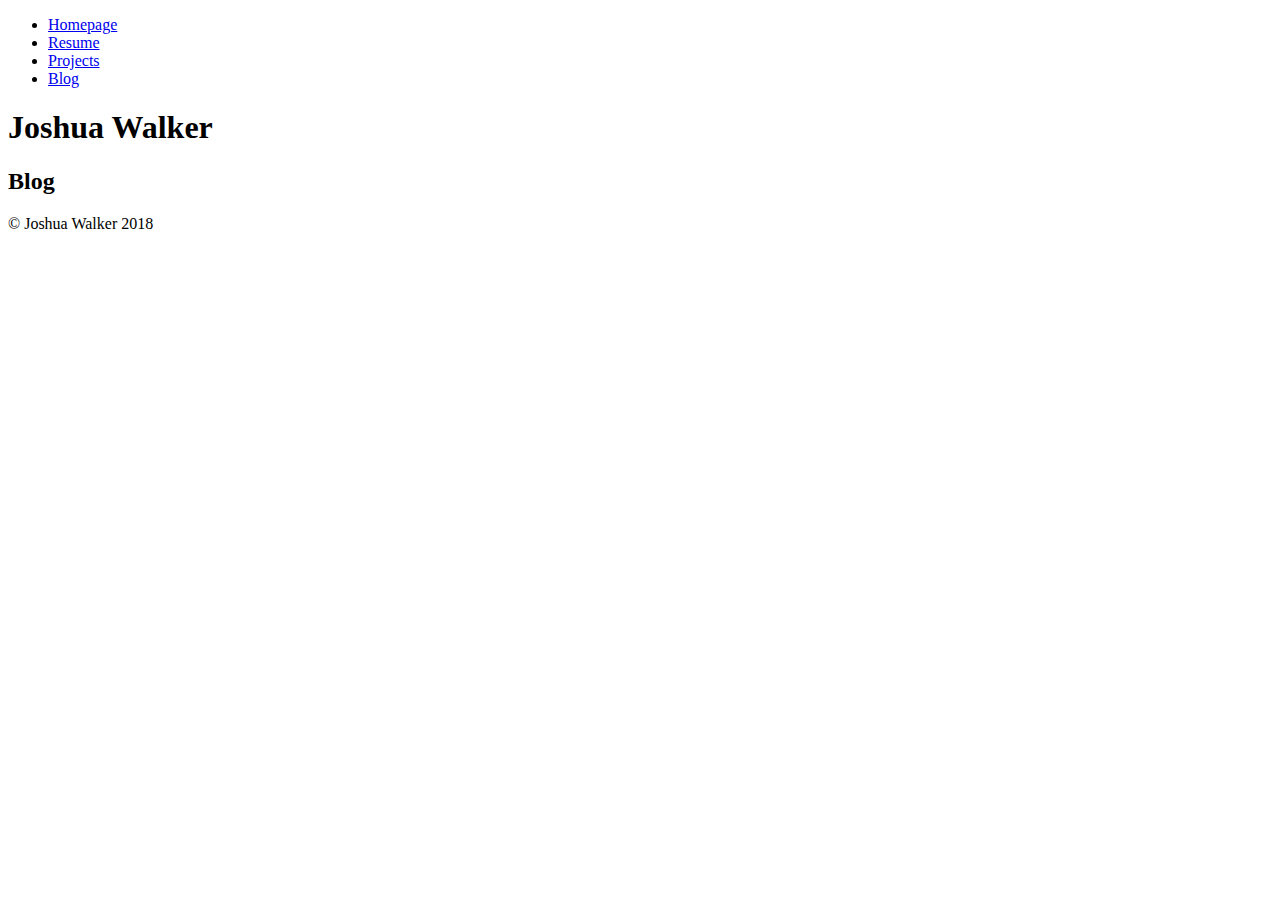
==== blog.html @ a90209b5 "inital commit" ====
<!DOCTYPE html>
<html lang="en">
<head>
    <meta charset="UTF-8">
    <meta name="viewport" content="width=device-width, initial-scale=1.0">
    <meta http-equiv="X-UA-Compatible" content="ie=edge">
    <title>Joshua Walker | Online Portfolio</title>
</head>
<body>
<nav>
    <ul>
        <li><a href="index.html" rel="">Homepage</a></li>
        <li><a href="resume.html" rel="">Resume</a></li>
        <li><a href="projects.html" rel="">Projects</a></li>
        <li><a href="blog.html" rel="">Blog</a></li>
    </ul>
</nav>

<header>
    <h1>Joshua Walker</h1>
</header>

<section>
    <h2>Blog</h2>

</section>

<footer>
    <p>
        &copy; Joshua Walker 2018
    </p>
</footer>


</body>
</html>
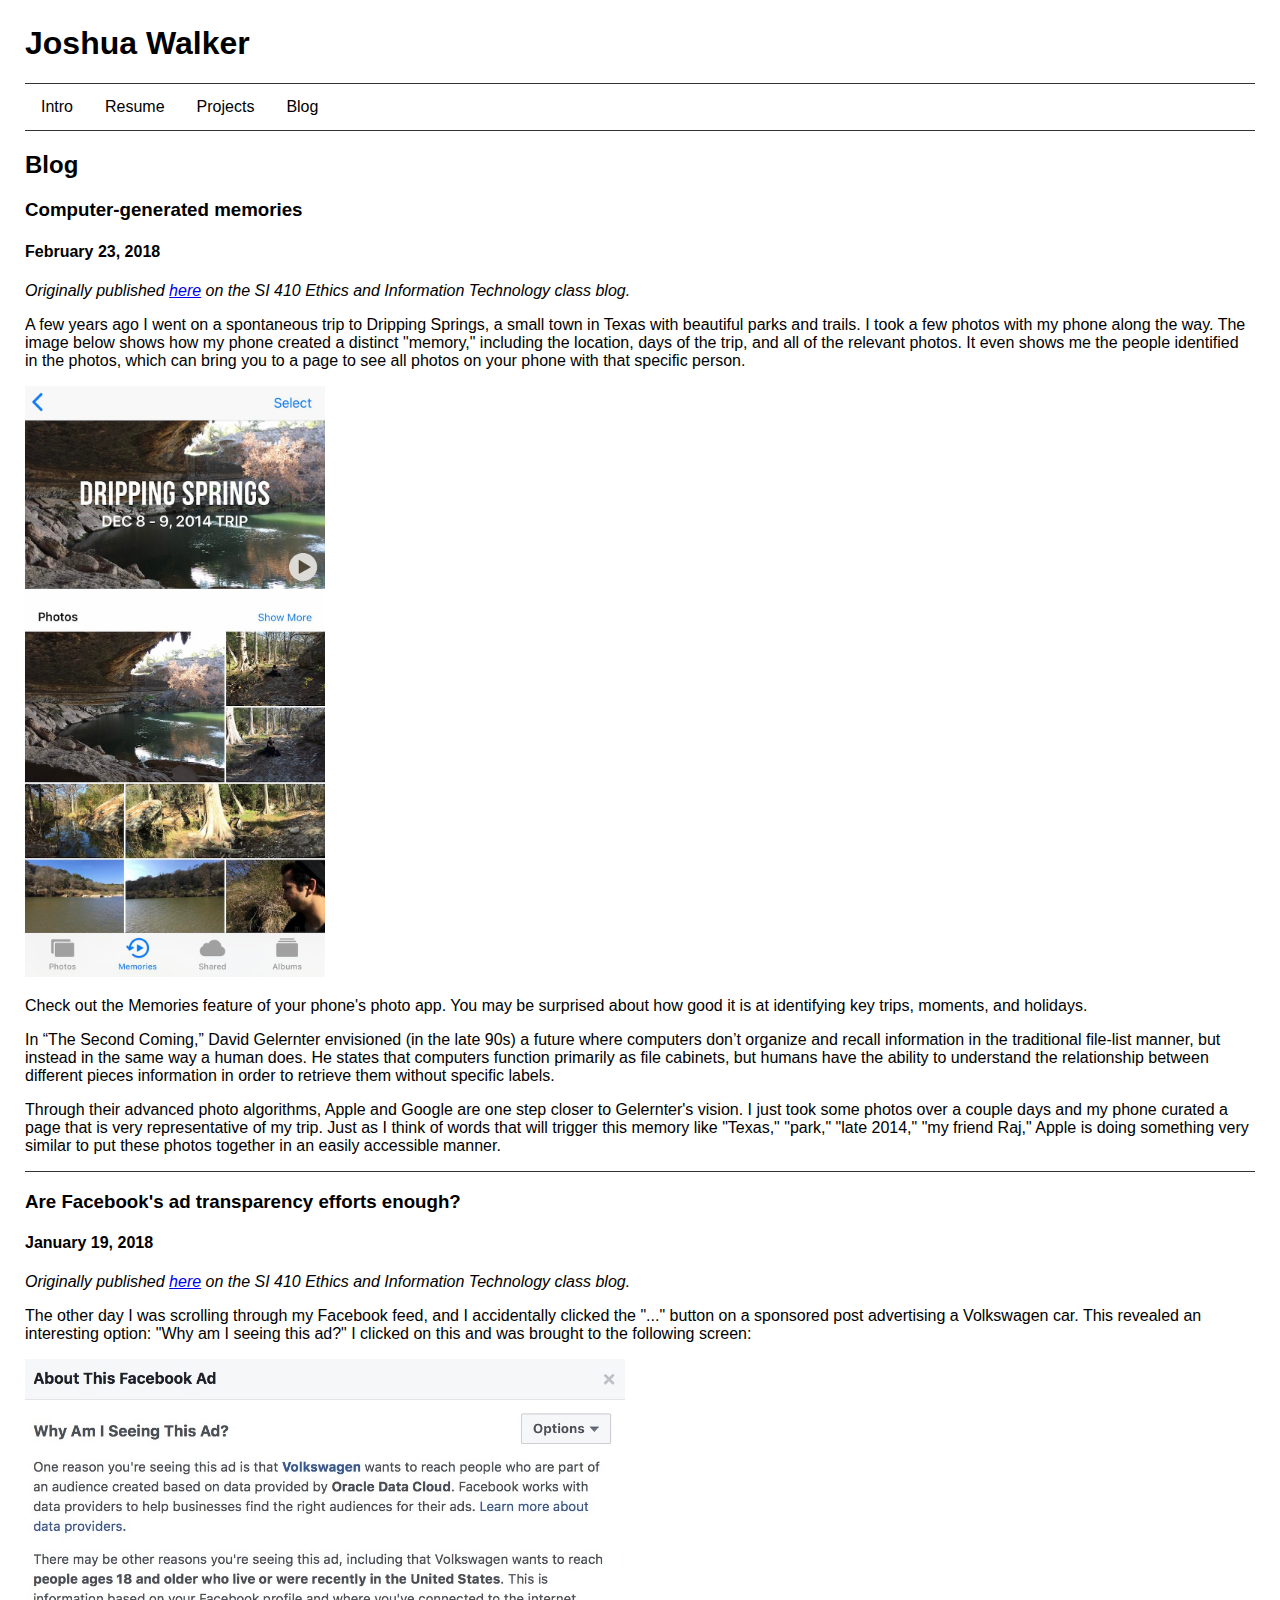
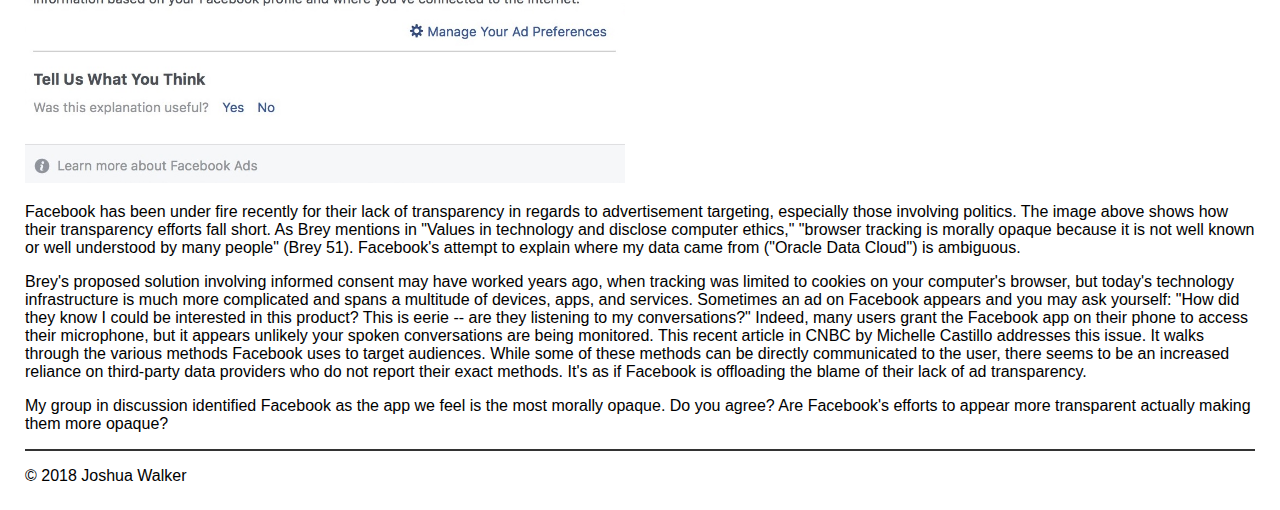
==== commit 4d618d30: "mostly done, still need to add a few things and validate" ====
--- a/blog.html
+++ b/blog.html
@@ -4,30 +4,66 @@
     <meta charset="UTF-8">
     <meta name="viewport" content="width=device-width, initial-scale=1.0">
     <meta http-equiv="X-UA-Compatible" content="ie=edge">
+    <link rel="stylesheet" type="text/css" href="styles/main.css">
     <title>Joshua Walker | Online Portfolio</title>
 </head>
 <body>
+<header>
+    <h1>Joshua Walker</h1>
+</header>
+
 <nav>
     <ul>
-        <li><a href="index.html" rel="">Homepage</a></li>
+        <li><a href="index.html" rel="">Intro</a></li>
         <li><a href="resume.html" rel="">Resume</a></li>
         <li><a href="projects.html" rel="">Projects</a></li>
         <li><a href="blog.html" rel="">Blog</a></li>
     </ul>
 </nav>
 
-<header>
-    <h1>Joshua Walker</h1>
-</header>
 
-<section>
+<section class="blog_posts">
     <h2>Blog</h2>
+
+    <article>
+        <h3>Computer-generated memories</h3>
+        <h4>February 23, 2018</h4>
+
+        <p><i>Originally published <a href="https://si410.blogspot.com/2018/02/computer-generated-memories_23.html">here</a> on the SI 410 Ethics and Information Technology class blog.</i></p>
+
+        <p>A few years ago I went on a spontaneous trip to Dripping Springs, a small town in Texas with beautiful parks and trails. I took a few photos with my phone along the way. The image below shows how my phone created a distinct "memory," including the location, days of the trip, and all of the relevant photos. It even shows me the people identified in the photos, which can bring you to a page to see all photos on your phone with that specific person.</p>
+
+        <img src="images/blog_memories.jpg" width="300f" />
+
+        <p>Check out the Memories feature of your phone's photo app. You may be surprised about how good it is at identifying key trips, moments, and holidays.</p>
+
+        <p>In “The Second Coming,” David Gelernter envisioned (in the late 90s) a future where computers don’t organize and recall information in the traditional file-list manner, but instead in the same way a human does. He states that computers function primarily as file cabinets, but humans have the ability to understand the relationship between different pieces information in order to retrieve them without specific labels.</p>
+
+        <p>Through their advanced photo algorithms, Apple and Google are one step closer to Gelernter's vision. I just took some photos over a couple days and my phone curated a page that is very representative of my trip. Just as I think of words that will trigger this memory like "Texas," "park," "late 2014," "my friend Raj," Apple is doing something very similar to put these photos together in an easily accessible manner.</p>
+    </article>
+
+    <article>
+        <h3>Are Facebook's ad transparency efforts enough?</h3>
+        <h4>January 19, 2018</h4>
+
+        <p><i>Originally published <a href="https://si410.blogspot.com/2018/01/the-other-day-i-was-scrolling-through.html">here</a> on the SI 410 Ethics and Information Technology class blog.</i></p>
+
+        <p>The other day I was scrolling through my Facebook feed, and I accidentally clicked the "..." button on a sponsored post advertising a Volkswagen car. This revealed an interesting option: "Why am I seeing this ad?" I clicked on this and was brought to the following screen:</p>
+
+        <img src="images/blog_facebook.jpg" width="600" />
+
+        <p>Facebook has been under fire recently for their lack of transparency in regards to advertisement targeting, especially those involving politics. The image above shows how their transparency efforts fall short. As Brey mentions in "Values in technology and disclose computer ethics," "browser tracking is morally opaque because it is not well known or well understood by many people" (Brey 51). Facebook's attempt to explain where my data came from ("Oracle Data Cloud") is ambiguous.</p>
+
+        <p>Brey's proposed solution involving informed consent may have worked years ago, when tracking was limited to cookies on your computer's browser, but today's technology infrastructure is much more complicated and spans a multitude of devices, apps, and services. Sometimes an ad on Facebook appears and you may ask yourself: "How did they know I could be interested in this product? This is eerie -- are they listening to my conversations?" Indeed, many users grant the Facebook app on their phone to access their microphone, but it appears unlikely your spoken conversations are being monitored. This recent article in CNBC by Michelle Castillo addresses this issue. It walks through the various methods Facebook uses to target audiences. While some of these methods can be directly communicated to the user, there seems to be an increased reliance on third-party data providers who do not report their exact methods. It's as if Facebook is offloading the blame of their lack of ad transparency. </p>
+
+        <p>My group in discussion identified Facebook as the app we feel is the most morally opaque. Do you agree? Are Facebook's efforts to appear more transparent actually making them more opaque?</p>
+    </article>
 
 </section>
 
 <footer>
     <p>
-        &copy; Joshua Walker 2018
+        &copy; 2018 Joshua Walker
     </p>
 </footer>
 
--- a/styles/main.css
+++ b/styles/main.css
@@ -0,0 +1,38 @@
+body {
+    font-family: Helvetica, Arial;
+    margin: 25px;
+}
+
+nav ul {
+    list-style-type: none;
+    margin: 0;
+    padding: 0;
+    overflow: hidden;
+    border-bottom: 1px solid #333;
+    border-top: 1px solid #333;
+}
+
+nav ul li {
+    float: left;
+}
+
+nav ul li a {
+    display: block;
+    color: black;
+    text-align: left;
+    padding: 14px 16px;
+    text-decoration: none;
+}
+
+nav ul li a:hover {
+    background-color: white;
+    color: #33ccff;
+}
+
+section.blog_posts article {
+    border-bottom: 1px solid #333;
+}
+
+footer {
+    border-top: 1px solid #333;
+}
